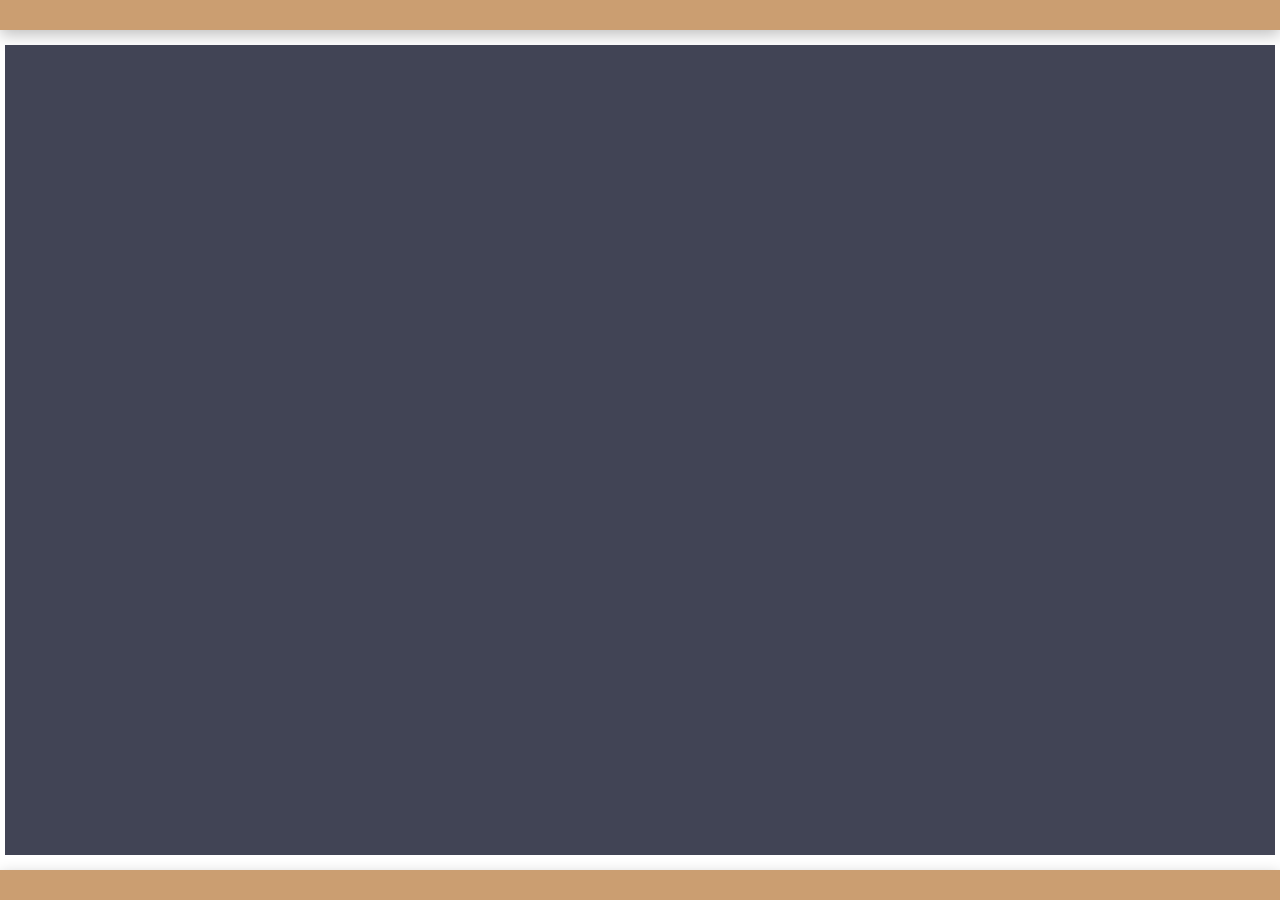
==== config/pages/contact.html @ f62d3bcf "progressing" ====
<!DOCTYPE html>
<html lang="en">
  <head>
    <meta charset="utf-8" />
    <meta http-equiv="X-UA-Compatible" content="IE=edge" />
    <title></title>
    <meta name="description" content="" />
    <meta name="viewport" content="width=device-width, initial-scale=1" />
    <link rel="stylesheet" href="/config/style/style.css" />
  </head>
  <body>
    <div class="body-wrapper">
      <header class="header">
      </header>
      <main class="main">
        <div class="container">
        </div>
      </main>
      <footer class="footer"></footer>
    </div>
    <script src="/config/js/main.js" type="module"></script>
  </body>
</html>
---- config/style/style.css ----
@import url('https://fonts.googleapis.com/css2?family=Noto+Serif+Display:wght@500;600&display=swap');
@import url('https://fonts.googleapis.com/css2?family=Fira+Sans:wght@200;300&display=swap');

body {
    margin: 0;
    padding: 0;

    font-family: 'Fira Sans', sans-serif;
    font-weight: 300;
}

.body-wrapper {
    display: grid;
    grid-template-rows: auto 1fr auto;
    gap: 10px;

    height: 100vh;
    box-sizing: border-box;
}

.header {
    display: flex;
    flex-direction: column;
    flex-wrap: wrap;
    flex: 1;
    align-items: center;
    justify-items: center;

    text-transform: capitalize;
    padding: 15px;
    background-color: #cb9e71;
    box-shadow: 0px 5px 16px 0px rgba(0, 0, 0, 0.25);
}

a {
    color: #000000;
    text-decoration: none;
}

a:hover {
    color: #F7F8F6;
    text-decoration: underline;
}

.nav-link {
    display: inline-flex;
    font-size: 20px;
    margin-inline: 15px;
    padding: 15px;
}

.main {
    display: flex;
    flex-direction: column;
    flex-wrap: wrap;
    flex: 1;

    margin: 5px;
    padding: 10px;
    background-color: #414455;
}

.container {
    display: grid;
    grid-template-columns: repeat(2, 1fr);
    gap: 15px;
    align-items: flex-start;

    margin: 0 auto;
}

.book-container {
    display: flex;
    flex-direction: row;
    flex-wrap: wrap;
    flex: 1;
    gap: 15px;

    padding: 15px;
    max-width: 500px;
    height: 250px;
    box-shadow: 0px 5px 16px 0px rgba(0, 0, 0, 0.25);
    background-color: #F7F8F6;
}

.ratio-box {
    width: 100%;
    height: 0;
    padding-top: calc(100% * (9/16));
    position: relative;
}

.image {
    width: 100%;
    height: 100%;
    object-fit: cover;
    position: absolute;
    top: 0;
}

.book-cover {
    width: 150px;
}

.book-header {
    display: flex;
    flex-direction: column;
    flex-wrap: wrap;
    flex: 1;
}

ul {
    list-style: none;
    padding: 0;
}

.book-footer {
    display: flex;
    flex-direction: column;
    flex-wrap: wrap;
    flex: 1;
    justify-content: flex-end;

    height: max-content;
    margin-top: 15px;
}

.btn-container {
    display: flex;
    flex-direction: row;
    flex-wrap: wrap;
    flex: 1;
    justify-content: center;
    align-items: flex-end;
}

.cta {
    display: flex;
    flex-direction: row;
    flex-wrap: wrap;
    flex: 1;
    justify-content: center;
    align-items: flex-end;
    padding: .75em;

    background-color: #8fa5b3;
}

.cta:hover {
    background-color: #414455;
    box-shadow: 0px 5px 16px 0px rgba(0, 0, 0, 0.25);
}

.footer {
    display: flex;
    flex-direction: column;
    flex-wrap: wrap;
    flex: 1;

    padding: 15px;
    
    background-color: #cb9e71;
    box-shadow: 0px 5px 16px 0px rgba(0, 0, 0, 0.25);
}
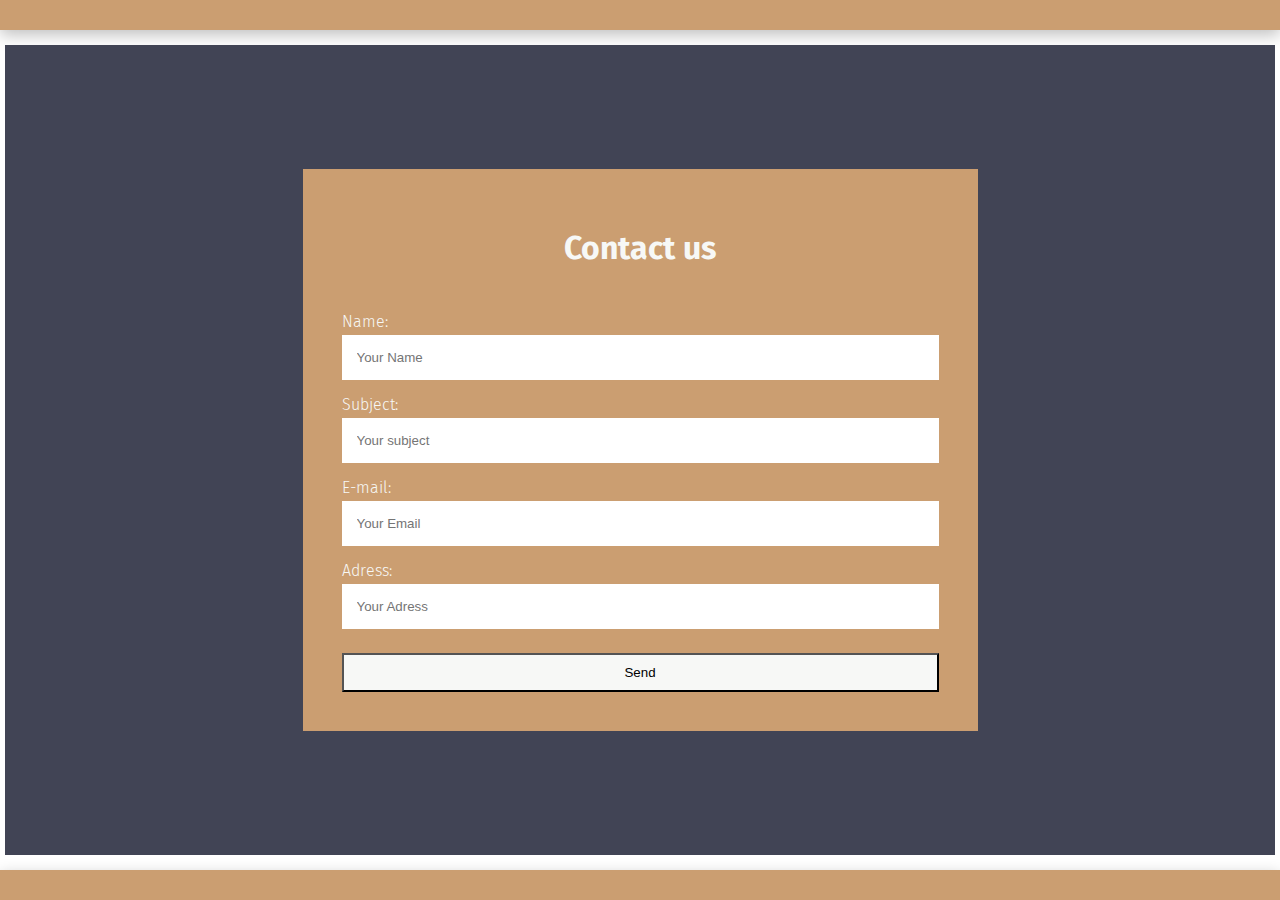
==== commit fc4bda0e: "Progressing" ====
--- a/config/pages/contact.html
+++ b/config/pages/contact.html
@@ -8,16 +8,46 @@
     <meta name="viewport" content="width=device-width, initial-scale=1" />
     <link rel="stylesheet" href="/config/style/style.css" />
   </head>
+
   <body>
     <div class="body-wrapper">
-      <header class="header">
-      </header>
+      <header class="header"></header>
       <main class="main">
-        <div class="container">
+        <div class="form-container">
+          <form>
+            <div class="form-header">
+              <h1>Contact us</h1>
+            </div>
+
+            <div class="form-body">
+              <div class="form-fields">
+                <label for="name">Name:</label>
+                <input id="name" type="text" required placeholder="Your Name" />
+              </div>
+
+              <div class="form-fields">
+                <label for="subject">Subject:</label>
+                <input id="subject" type="textarea" placeholder="Your subject" />
+              </div>
+
+              <div class="form-fields">
+                <label for="email">E-mail:</label>
+                <input id="email" type="email" placeholder="Your Email" />
+              </div>
+
+              <div class="form-fields">
+                <label for="adress">Adress:</label>
+                <input id="adress" type="text" placeholder="Your Adress" />
+              </div>
+            </div>
+            <div class="form-footer">
+              <button type="submit" class="cta-btn">Send</button>
+            </div>
+          </form>
         </div>
       </main>
       <footer class="footer"></footer>
     </div>
-    <script src="/config/js/main.js" type="module"></script>
+    <!-- <script src="/config/js/main.js" type="module"></script> -->
   </body>
 </html>
--- a/config/style/style.css
+++ b/config/style/style.css
@@ -58,6 +58,16 @@
     margin: 5px;
     padding: 10px;
     background-color: #414455;
+}
+
+.input {
+    display: inline-flex;
+    flex-direction: row;
+    flex-wrap: wrap;
+    flex: 1;
+
+    max-height: max-content;
+    margin: 20px auto;
 }
 
 .container {
@@ -69,18 +79,117 @@
     margin: 0 auto;
 }
 
-.book-container {
-    display: flex;
-    flex-direction: row;
+@media screen and (min-width: 600px) {
+    .container {
+        grid-template-columns: repeat(4, 1fr);
+    }
+}
+
+.game-card {
+    display: flex;
+    flex-direction: column;
     flex-wrap: wrap;
     flex: 1;
     gap: 15px;
 
-    padding: 15px;
-    max-width: 500px;
-    height: 250px;
+    max-width: 400px;
+    background-color: #F7F8F6;
     box-shadow: 0px 5px 16px 0px rgba(0, 0, 0, 0.25);
+}
+
+.game-card:hover {
+    color: black;
+    box-shadow: 0px 5px 16px 5px rgba(255, 255, 255, 0.486);
+}
+
+.card-info {
+    display: inline-flex;
+    justify-content: space-between;
+    margin: 0;
+    padding: 0 15px;
     background-color: #F7F8F6;
+}
+
+.game-display {
+    display: grid;
+    grid-template-columns: repeat(5, 1fr);
+    grid-auto-flow: column;
+    grid-template-areas:
+        ". header header header ."
+        ". image image image ."
+        ". image2 image2 image2 ."
+        ". description description description ."
+        ". requirements requirements publisher .";
+    gap: 5px;
+
+    margin: 0 auto;
+}
+
+.game-header {
+    grid-area: header;
+
+    display: flex;
+    flex-direction: column;
+    flex-wrap: wrap;
+    flex: 1;
+    color: #F7F8F6;
+    align-items: center;
+}
+
+.game-image {
+    grid-area: image;
+
+    display: flex;
+    flex-direction: column;
+    flex-wrap: wrap;
+    flex: 1;
+    background-color: #F7F8F6;
+}
+
+.image-gallery {
+    grid-area: image2;
+    display: grid;
+    grid-template-columns: repeat(3, 1fr);
+    gap: 5px;
+
+}
+
+.game-description {
+    grid-area: description;
+
+    display: flex;
+    flex-direction: column;
+    flex-wrap: wrap;
+    flex: 1;
+    color: #F7F8F6;
+    padding: 15px;
+}
+
+.system-requirements {
+    grid-area: requirements;
+
+    display: flex;
+    flex-direction: column;
+    flex-wrap: wrap;
+    flex: 1;
+    color: #F7F8F6;
+    padding: 15px;
+}
+
+.publisher {
+    grid-area: publisher;
+
+    display: flex;
+    flex-direction: column;
+    flex-wrap: wrap;
+    flex: 1;
+    color: #F7F8F6;
+    padding: 15px;
+}
+
+ul {
+    list-style: none;
+    padding: 0;
 }
 
 .ratio-box {
@@ -98,33 +207,6 @@
     top: 0;
 }
 
-.book-cover {
-    width: 150px;
-}
-
-.book-header {
-    display: flex;
-    flex-direction: column;
-    flex-wrap: wrap;
-    flex: 1;
-}
-
-ul {
-    list-style: none;
-    padding: 0;
-}
-
-.book-footer {
-    display: flex;
-    flex-direction: column;
-    flex-wrap: wrap;
-    flex: 1;
-    justify-content: flex-end;
-
-    height: max-content;
-    margin-top: 15px;
-}
-
 .btn-container {
     display: flex;
     flex-direction: row;
@@ -134,6 +216,7 @@
     align-items: flex-end;
 }
 
+.cta-btn,
 .cta {
     display: flex;
     flex-direction: row;
@@ -143,7 +226,7 @@
     align-items: flex-end;
     padding: .75em;
 
-    background-color: #8fa5b3;
+    background-color: #F7F8F6;
 }
 
 .cta:hover {
@@ -158,7 +241,105 @@
     flex: 1;
 
     padding: 15px;
-    
+
     background-color: #cb9e71;
     box-shadow: 0px 5px 16px 0px rgba(0, 0, 0, 0.25);
+}
+
+.loading {
+    display: flex;
+    flex-direction: column;
+    flex-wrap: wrap;
+    flex: 1;
+
+    justify-content: center;
+    align-content: center;
+    text-align: center;
+    margin: 0 auto;
+}
+
+svg {
+    max-width: 25em;
+    border-radius: 3px;
+    box-shadow: 2px 2px 5px #000;
+    background: #cb9e71;
+    fill: none;
+    stroke: #F7F8F6;
+    stroke-linecap: round;
+    stroke-width: 8%
+}
+
+use {
+    stroke: #414455;
+    animation: a 2s linear infinite
+}
+
+@keyframes a {
+    to {
+        stroke-dashoffset: 0px
+    }
+}
+
+
+.form-container {
+    width: calc(100% /2 + 20px);
+    background-color: #cb9e71;
+    padding: 15px;
+    margin: auto;
+}
+
+.form-header {
+    display: flex;
+    flex-direction: row;
+    flex-wrap: wrap;
+    flex: 1;
+
+    justify-content: center;
+    margin: 1.5em;
+    color: #F7F8F6;
+}
+
+.form-body {
+    display: flex;
+    flex-direction: column;
+    flex-wrap: wrap;
+    flex: 1;
+
+    gap: 15px;
+    margin: 1.5em;
+}
+
+.form-fields {
+    display: inline-flex;
+    flex-direction: column;
+    flex-wrap: wrap;
+    flex: 1;
+
+}
+
+.form-fields > label {
+    color: #F7F8F6;
+    margin-bottom: .25em;
+}
+
+.form-fields > input {
+    padding: 15px;
+    color: #000;
+    border: 0;
+}
+
+.form-fields > input:focus {
+    border: 1px solid black;
+    outline: none;
+}
+
+.form-footer {
+    display: flex;
+    flex-direction: row;
+    flex-wrap: wrap;
+    flex: 1;
+
+    justify-items: center;
+    margin: 1.5em;
+
 }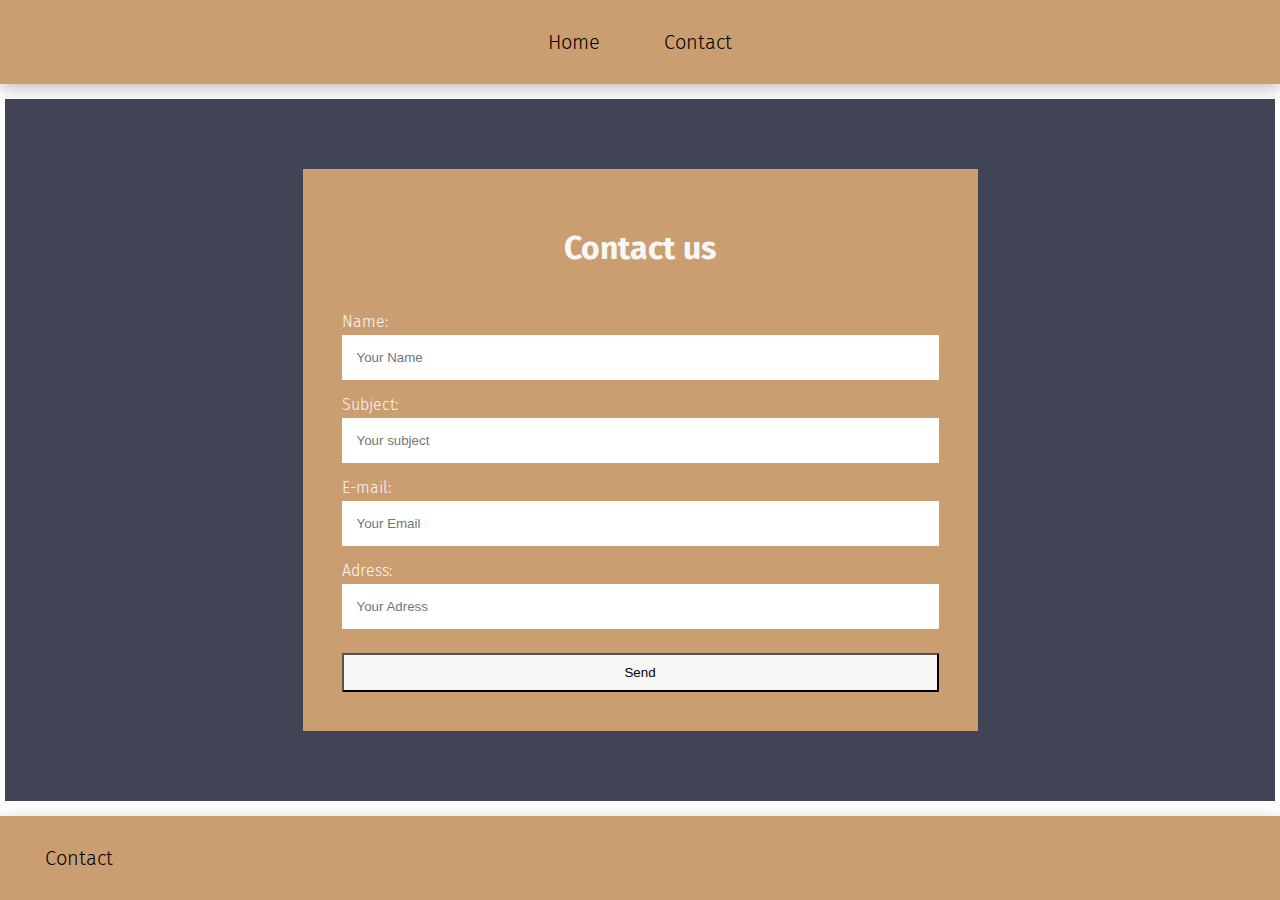
==== commit e191ab97: "progressing" ====
--- a/config/pages/contact.html
+++ b/config/pages/contact.html
@@ -14,6 +14,7 @@
       <header class="header"></header>
       <main class="main">
         <div class="form-container">
+          <div class="pup-up"></div>
           <form>
             <div class="form-header">
               <h1>Contact us</h1>
@@ -48,6 +49,6 @@
       </main>
       <footer class="footer"></footer>
     </div>
-    <!-- <script src="/config/js/main.js" type="module"></script> -->
+    <script src="/config/js/contact.js" type="module"></script>
   </body>
 </html>
--- a/config/style/style.css
+++ b/config/style/style.css
@@ -32,16 +32,7 @@
     box-shadow: 0px 5px 16px 0px rgba(0, 0, 0, 0.25);
 }
 
-a {
-    color: #000000;
-    text-decoration: none;
-}
-
-a:hover {
-    color: #F7F8F6;
-    text-decoration: underline;
-}
-
+/* Navigation */
 .nav-link {
     display: inline-flex;
     font-size: 20px;
@@ -49,6 +40,16 @@
     padding: 15px;
 }
 
+a {
+    color: #000000;
+    text-decoration: none;
+}
+
+a:hover {
+    color: #F7F8F6;
+    text-decoration: underline;
+}
+
 .main {
     display: flex;
     flex-direction: column;
@@ -60,6 +61,7 @@
     background-color: #414455;
 }
 
+/* Searching field. (might not be used) */
 .input {
     display: inline-flex;
     flex-direction: row;
@@ -70,21 +72,75 @@
     margin: 20px auto;
 }
 
+/* Loading svg */
+.loading {
+    display: flex;
+    flex-direction: column;
+    flex-wrap: wrap;
+    flex: 1;
+
+    justify-content: center;
+    align-content: center;
+    text-align: center;
+    margin: 0 auto;
+}
+
+svg {
+    max-width: 25em;
+    border-radius: 3px;
+    box-shadow: 2px 2px 5px #000;
+    background: #cb9e71;
+    fill: none;
+    stroke: #F7F8F6;
+    stroke-linecap: round;
+    stroke-width: 8%
+}
+
+use {
+    stroke: #414455;
+    animation: a 2s linear infinite
+}
+
+@keyframes a {
+    to {
+        stroke-dashoffset: 0px
+    }
+}
+
+/* Error display */
+.error {
+    display: flex;
+    flex-direction: column;
+    flex-wrap: wrap;
+    flex: 1;
+
+    justify-content: center;
+}
+
+.error-container{
+    border: .25em solid #ff0000;
+    background-color: #F7F8F6;
+    padding: 15px;
+    box-shadow: 2px 2px 5px #ffffff;
+    margin: 0 auto;
+}
+
+.warning {
+    color: red;
+}
+
+
+/* Main Container */
 .container {
     display: grid;
-    grid-template-columns: repeat(2, 1fr);
+    grid-template-columns: repeat(4, 1fr);
     gap: 15px;
     align-items: flex-start;
 
     margin: 0 auto;
 }
 
-@media screen and (min-width: 600px) {
-    .container {
-        grid-template-columns: repeat(4, 1fr);
-    }
-}
-
+/* Game cards */
 .game-card {
     display: flex;
     flex-direction: column;
@@ -92,7 +148,6 @@
     flex: 1;
     gap: 15px;
 
-    max-width: 400px;
     background-color: #F7F8F6;
     box-shadow: 0px 5px 16px 0px rgba(0, 0, 0, 0.25);
 }
@@ -136,6 +191,7 @@
     align-items: center;
 }
 
+/* Image styling */
 .game-image {
     grid-area: image;
 
@@ -143,53 +199,6 @@
     flex-direction: column;
     flex-wrap: wrap;
     flex: 1;
-    background-color: #F7F8F6;
-}
-
-.image-gallery {
-    grid-area: image2;
-    display: grid;
-    grid-template-columns: repeat(3, 1fr);
-    gap: 5px;
-
-}
-
-.game-description {
-    grid-area: description;
-
-    display: flex;
-    flex-direction: column;
-    flex-wrap: wrap;
-    flex: 1;
-    color: #F7F8F6;
-    padding: 15px;
-}
-
-.system-requirements {
-    grid-area: requirements;
-
-    display: flex;
-    flex-direction: column;
-    flex-wrap: wrap;
-    flex: 1;
-    color: #F7F8F6;
-    padding: 15px;
-}
-
-.publisher {
-    grid-area: publisher;
-
-    display: flex;
-    flex-direction: column;
-    flex-wrap: wrap;
-    flex: 1;
-    color: #F7F8F6;
-    padding: 15px;
-}
-
-ul {
-    list-style: none;
-    padding: 0;
 }
 
 .ratio-box {
@@ -207,6 +216,128 @@
     top: 0;
 }
 
+.image-gallery {
+    grid-area: image2;
+    display: grid;
+    grid-template-columns: repeat(3, 1fr);
+    gap: 5px;
+
+}
+
+.game-description {
+    grid-area: description;
+
+    display: flex;
+    flex-direction: column;
+    flex-wrap: wrap;
+    flex: 1;
+    color: #F7F8F6;
+    padding: 15px;
+}
+
+.system-requirements {
+    grid-area: requirements;
+
+    display: flex;
+    flex-direction: column;
+    flex-wrap: wrap;
+    flex: 1;
+    color: #F7F8F6;
+    padding: 15px;
+}
+
+.publisher {
+    grid-area: publisher;
+
+    display: flex;
+    flex-direction: column;
+    flex-wrap: wrap;
+    flex: 1;
+    color: #F7F8F6;
+    padding: 15px;
+}
+
+table > tbody > tr {
+    line-height: 30px;
+}
+
+/* Contact form */
+.form-container {
+    width: calc(100% /2 + 20px);
+    background-color: #cb9e71;
+    padding: 15px;
+    margin: auto;
+}
+
+.form-header {
+    display: flex;
+    flex-direction: row;
+    flex-wrap: wrap;
+    flex: 1;
+
+    justify-content: center;
+    margin: 1.5em;
+    color: #F7F8F6;
+}
+
+.form-body {
+    display: flex;
+    flex-direction: column;
+    flex-wrap: wrap;
+    flex: 1;
+
+    gap: 15px;
+    margin: 1.5em;
+}
+
+.form-fields {
+    display: inline-flex;
+    flex-direction: column;
+    flex-wrap: wrap;
+    flex: 1;
+
+}
+
+.form-fields > label {
+    color: #F7F8F6;
+    margin-bottom: .25em;
+}
+
+.form-fields > input {
+    padding: 15px;
+    color: #000;
+    border: 0;
+}
+
+.form-fields > input:focus {
+    border: 1px solid black;
+    outline: none;
+}
+
+.form-footer {
+    display: flex;
+    flex-direction: row;
+    flex-wrap: wrap;
+    flex: 1;
+
+    justify-items: center;
+    margin: 1.5em;
+
+}
+
+.footer {
+    display: flex;
+    flex-direction: column;
+    flex-wrap: wrap;
+    flex: 1;
+
+    padding: 15px;
+
+    background-color: #cb9e71;
+    box-shadow: 0px 5px 16px 0px rgba(0, 0, 0, 0.25);
+}
+
+/* Button styling */
 .btn-container {
     display: flex;
     flex-direction: row;
@@ -234,112 +365,41 @@
     box-shadow: 0px 5px 16px 0px rgba(0, 0, 0, 0.25);
 }
 
-.footer {
-    display: flex;
-    flex-direction: column;
-    flex-wrap: wrap;
-    flex: 1;
-
-    padding: 15px;
-
-    background-color: #cb9e71;
-    box-shadow: 0px 5px 16px 0px rgba(0, 0, 0, 0.25);
-}
-
-.loading {
-    display: flex;
-    flex-direction: column;
-    flex-wrap: wrap;
-    flex: 1;
-
-    justify-content: center;
-    align-content: center;
-    text-align: center;
-    margin: 0 auto;
-}
-
-svg {
-    max-width: 25em;
-    border-radius: 3px;
-    box-shadow: 2px 2px 5px #000;
-    background: #cb9e71;
-    fill: none;
-    stroke: #F7F8F6;
-    stroke-linecap: round;
-    stroke-width: 8%
-}
-
-use {
-    stroke: #414455;
-    animation: a 2s linear infinite
-}
-
-@keyframes a {
-    to {
-        stroke-dashoffset: 0px
-    }
-}
-
-
-.form-container {
-    width: calc(100% /2 + 20px);
-    background-color: #cb9e71;
-    padding: 15px;
-    margin: auto;
-}
-
-.form-header {
-    display: flex;
-    flex-direction: row;
-    flex-wrap: wrap;
-    flex: 1;
-
-    justify-content: center;
-    margin: 1.5em;
-    color: #F7F8F6;
-}
-
-.form-body {
-    display: flex;
-    flex-direction: column;
-    flex-wrap: wrap;
-    flex: 1;
-
-    gap: 15px;
-    margin: 1.5em;
-}
-
-.form-fields {
-    display: inline-flex;
-    flex-direction: column;
-    flex-wrap: wrap;
-    flex: 1;
-
-}
-
-.form-fields > label {
-    color: #F7F8F6;
-    margin-bottom: .25em;
-}
-
-.form-fields > input {
-    padding: 15px;
-    color: #000;
-    border: 0;
-}
-
-.form-fields > input:focus {
-    border: 1px solid black;
-    outline: none;
-}
-
-.form-footer {
-    display: flex;
-    flex-direction: row;
-    flex-wrap: wrap;
-    flex: 1;
-
-    justify-items: center;
-    margin: 1.5em;
-
+/* MediaQueries */
+
+/* Extra small devices (phones, 600px and down) */
+@media only screen and (max-width: 600px) {
+    .container {
+        grid-template-columns: repeat(1, 1fr);
+    }
+
+    .game-display {
+        grid-template-columns: repeat(1, 1fr);
+    }
+
+}
+/* Small devices (portrait tablets and large phones, 600px and up) */
+@media only screen and (min-width: 600px) {
+    .container {
+        grid-template-columns: repeat(2, 1fr);
+    }
+
+}
+/* Medium devices (landscape tablets, 768px and up) */
+@media only screen and (min-width: 1155px) {
+    .container {
+        grid-template-columns: repeat(2, 1fr);
+    }
+}
+/* Large devices (laptops/desktops, 992px and up) */
+@media only screen and (min-width: 1155px) {
+    .container {
+        grid-template-columns: repeat(3, 1fr);
+    }
+}
+/* Extra large devices (large laptops and desktops, 1200px and up) */
+@media only screen and (min-width: 1535px) {
+    .container {
+        grid-template-columns: repeat(4, 1fr);
+    }
 }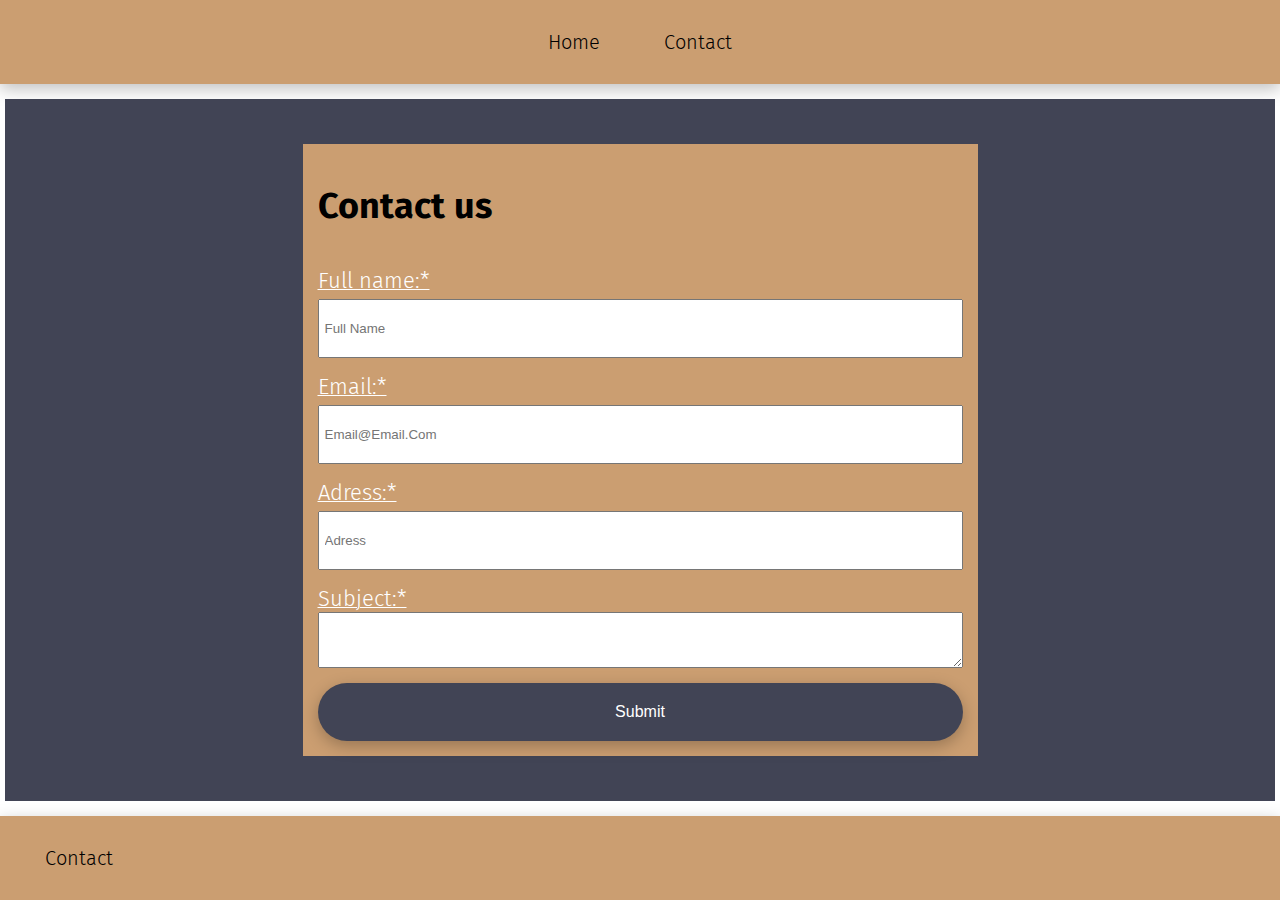
==== commit 8c2b78f4: "Progressing" ====
--- a/config/pages/contact.html
+++ b/config/pages/contact.html
@@ -14,36 +14,42 @@
       <header class="header"></header>
       <main class="main">
         <div class="form-container">
-          <div class="pup-up"></div>
-          <form>
-            <div class="form-header">
+          <div class="pop-up"></div>
+          <form id="form">
+            <div>
               <h1>Contact us</h1>
             </div>
-
-            <div class="form-body">
-              <div class="form-fields">
-                <label for="name">Name:</label>
-                <input id="name" type="text" required placeholder="Your Name" />
-              </div>
-
-              <div class="form-fields">
-                <label for="subject">Subject:</label>
-                <input id="subject" type="textarea" placeholder="Your subject" />
-              </div>
-
-              <div class="form-fields">
-                <label for="email">E-mail:</label>
-                <input id="email" type="email" placeholder="Your Email" />
-              </div>
-
-              <div class="form-fields">
-                <label for="adress">Adress:</label>
-                <input id="adress" type="text" placeholder="Your Adress" />
-              </div>
+           <div>
+             <label>
+               Full name:*
+               <input name="fullName" id="fullName" placeholder="full name">
+             </label>
+             <div class="form-info" id="fullNameInfo">Please enter your full name</div>
+           </div>
+           <div>
+             <label>
+               Email:*
+               <input name="email" id="email" placeholder="email@email.com">
+              </label>
+              <div class="form-info" id="emailInfo">Email is required</div>
             </div>
-            <div class="form-footer">
-              <button type="submit" class="cta-btn">Send</button>
-            </div>
+            <div>
+              <label>
+                Adress:*
+                <input name="adress" id="adress" placeholder="adress">
+               </label>
+               <div class="form-info" id="adressInfo">Please enter your adress</div>
+             </div>
+             <div>
+              <label>
+                Subject:*
+                <textarea name="subject" id="subject"></textarea>
+               </label>
+               <div class="form-info" id="subjectInfo">Subject is required</div>
+             </div>
+             <div>
+               <button class="form-btn" id="submit">Submit</button>
+             </div>
           </form>
         </div>
       </main>
--- a/config/style/style.css
+++ b/config/style/style.css
@@ -117,7 +117,7 @@
     justify-content: center;
 }
 
-.error-container{
+.error-container {
     border: .25em solid #ff0000;
     background-color: #F7F8F6;
     padding: 15px;
@@ -257,7 +257,7 @@
     padding: 15px;
 }
 
-table > tbody > tr {
+table>tbody>tr {
     line-height: 30px;
 }
 
@@ -269,60 +269,82 @@
     margin: auto;
 }
 
-.form-header {
-    display: flex;
-    flex-direction: row;
-    flex-wrap: wrap;
-    flex: 1;
-
-    justify-content: center;
-    margin: 1.5em;
-    color: #F7F8F6;
-}
-
-.form-body {
+form {
     display: flex;
     flex-direction: column;
     flex-wrap: wrap;
     flex: 1;
 
     gap: 15px;
-    margin: 1.5em;
-}
-
-.form-fields {
-    display: inline-flex;
-    flex-direction: column;
-    flex-wrap: wrap;
-    flex: 1;
-
-}
-
-.form-fields > label {
-    color: #F7F8F6;
-    margin-bottom: .25em;
-}
-
-.form-fields > input {
-    padding: 15px;
+}
+
+form > div > h1 {
+    font-size: 36px;
     color: #000;
-    border: 0;
-}
-
-.form-fields > input:focus {
-    border: 1px solid black;
+}
+
+label {
+    display: flex;
+    flex-direction: column;
+    flex-wrap: wrap;
+    flex: 1;
+
+    color: #fff;
+    font-size: 22px;
+    text-decoration: .025em underline #fff;
+}
+
+input {
+    margin-top: 5px;
+    height: 35px;
+    padding: 10px 5px;
+    color: #000;
+    text-transform: capitalize;
+}
+
+textarea {
+    min-height: 50px;
+    max-width: 100%;
+    resize: vertical;
+}
+
+.form-info {
+    display: none;
+    font-size: 14px;
+    margin-top: .35em;
+    color: #ff0000;
+}
+
+button {
+    display: flex;
+    flex-direction: column;
+    flex-wrap: wrap;
+    flex: 1;
+    width: 100%;
+
+    border: none;
+    cursor: pointer;
     outline: none;
-}
-
-.form-footer {
-    display: flex;
-    flex-direction: row;
-    flex-wrap: wrap;
-    flex: 1;
-
-    justify-items: center;
-    margin: 1.5em;
-
+
+
+    background: #414455;
+    color: #fff;
+    font-size: 16px;
+    border-radius: 2em;
+    padding: 20px;
+    box-shadow: 0px 5px 16px 0px rgba(0, 0, 0, 0.25);
+
+}
+
+.pop-up {
+    display: none;
+    background-color: #F7F8F6;
+    padding: 15px;
+    text-align: center;
+
+    border: .15em solid #414455;
+    border-radius: 2em;
+    box-shadow: 0px 5px 16px 0px rgba(0, 0, 0, 0.25);
 }
 
 .footer {
@@ -378,6 +400,7 @@
     }
 
 }
+
 /* Small devices (portrait tablets and large phones, 600px and up) */
 @media only screen and (min-width: 600px) {
     .container {
@@ -385,18 +408,21 @@
     }
 
 }
+
 /* Medium devices (landscape tablets, 768px and up) */
 @media only screen and (min-width: 1155px) {
     .container {
         grid-template-columns: repeat(2, 1fr);
     }
 }
+
 /* Large devices (laptops/desktops, 992px and up) */
 @media only screen and (min-width: 1155px) {
     .container {
         grid-template-columns: repeat(3, 1fr);
     }
 }
+
 /* Extra large devices (large laptops and desktops, 1200px and up) */
 @media only screen and (min-width: 1535px) {
     .container {
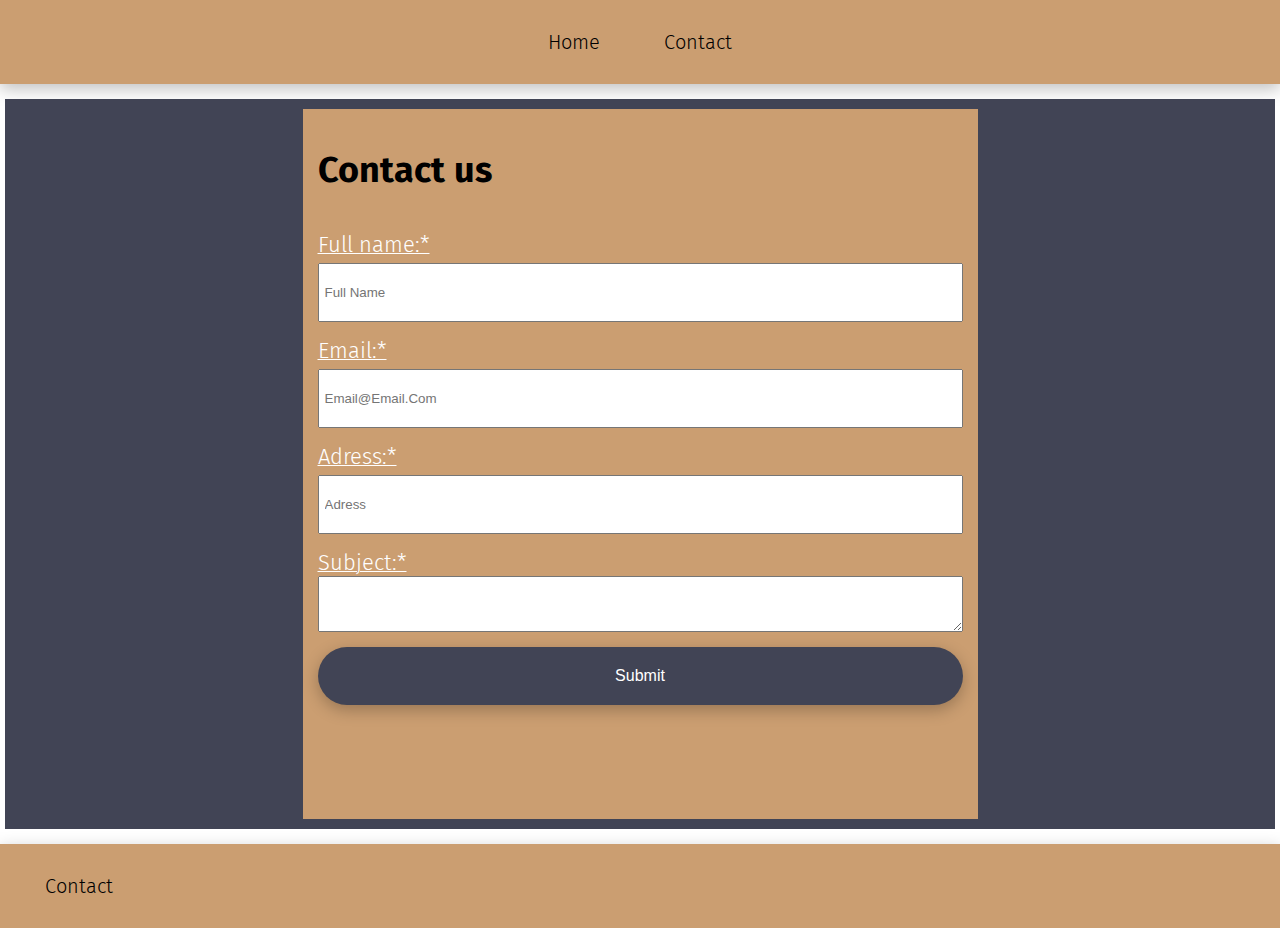
==== commit 7bf30a6f: "Finalizing the delivery" ====
--- a/config/pages/contact.html
+++ b/config/pages/contact.html
@@ -6,6 +6,7 @@
     <title></title>
     <meta name="description" content="" />
     <meta name="viewport" content="width=device-width, initial-scale=1" />
+    <link rel="icon" type="image/x-icon" href="/config/images/favicon.ico" />
     <link rel="stylesheet" href="/config/style/style.css" />
   </head>
 
@@ -19,37 +20,37 @@
             <div>
               <h1>Contact us</h1>
             </div>
-           <div>
-             <label>
-               Full name:*
-               <input name="fullName" id="fullName" placeholder="full name">
-             </label>
-             <div class="form-info" id="fullNameInfo">Please enter your full name</div>
-           </div>
-           <div>
-             <label>
-               Email:*
-               <input name="email" id="email" placeholder="email@email.com">
+            <div>
+              <label>
+                Full name:*
+                <input name="fullName" id="fullName" placeholder="full name" />
+              </label>
+              <div class="form-info" id="fullNameInfo">Please enter your full name</div>
+            </div>
+            <div>
+              <label>
+                Email:*
+                <input name="email" id="email" placeholder="email@email.com" />
               </label>
               <div class="form-info" id="emailInfo">Email is required</div>
             </div>
             <div>
               <label>
                 Adress:*
-                <input name="adress" id="adress" placeholder="adress">
-               </label>
-               <div class="form-info" id="adressInfo">Please enter your adress</div>
-             </div>
-             <div>
+                <input name="adress" id="adress" placeholder="adress" />
+              </label>
+              <div class="form-info" id="adressInfo">Please enter your adress</div>
+            </div>
+            <div>
               <label>
                 Subject:*
                 <textarea name="subject" id="subject"></textarea>
-               </label>
-               <div class="form-info" id="subjectInfo">Subject is required</div>
-             </div>
-             <div>
-               <button class="form-btn" id="submit">Submit</button>
-             </div>
+              </label>
+              <div class="form-info" id="subjectInfo">Subject is required</div>
+            </div>
+            <div>
+              <button class="form-btn" id="submit">Submit</button>
+            </div>
           </form>
         </div>
       </main>
--- a/config/style/style.css
+++ b/config/style/style.css
@@ -267,6 +267,7 @@
     background-color: #cb9e71;
     padding: 15px;
     margin: auto;
+    min-height: 680px;
 }
 
 form {
@@ -278,7 +279,7 @@
     gap: 15px;
 }
 
-form > div > h1 {
+form>div>h1 {
     font-size: 36px;
     color: #000;
 }
@@ -338,13 +339,39 @@
 
 .pop-up {
     display: none;
+    flex-direction: column;
+    flex-wrap: wrap;
+    flex: 1;
+
     background-color: #F7F8F6;
     padding: 15px;
     text-align: center;
+    min-height: 680px;
 
     border: .15em solid #414455;
     border-radius: 2em;
     box-shadow: 0px 5px 16px 0px rgba(0, 0, 0, 0.25);
+}
+
+.pop-up>div {
+    display: flex;
+    flex-direction: column;
+    flex-wrap: wrap;
+    flex: 1;
+
+    justify-content: center;
+}
+
+.pop-up > div > a {
+    font-size: 25px;
+    font-weight: 600;
+    padding: 15px;
+    text-decoration: underline;
+}
+
+.pop-up > div > a:hover {
+    color: #ff0000;
+
 }
 
 .footer {
